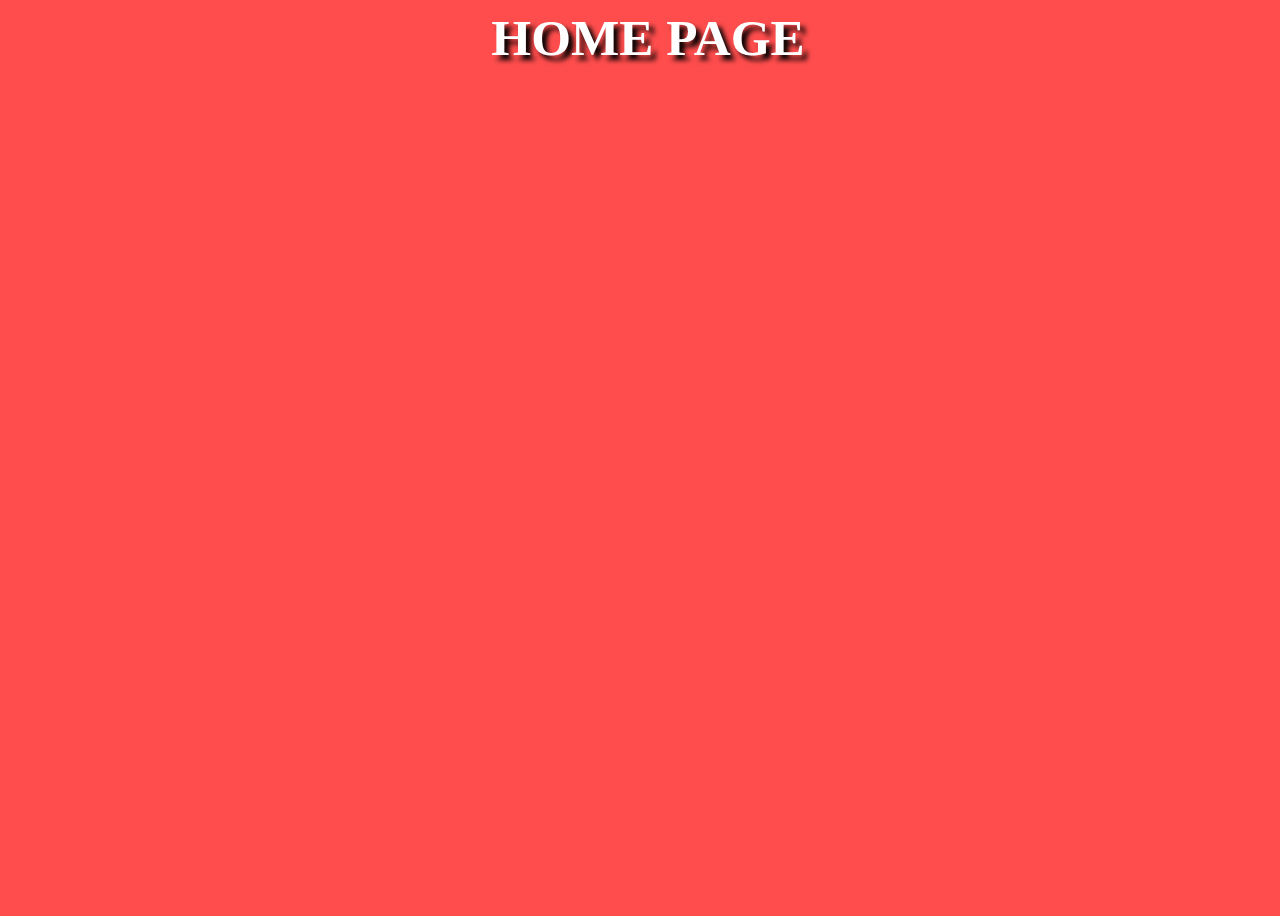
==== index.html @ 44a21416 "Working on my home page." ====
<html>
    <div style="background-image: url('space.gif');"></div>
    <head>
        <title> Home </title>
        <link rel="stylesheet" href="scripts/css/style.css">
    </head>
    <body>
        <center>
            <div style="font-size: 2vmax;">
            <h1>HOME PAGE</h1>
            </div>
                

        </center>
    </body>

</html>
---- scripts/css/style.css ----
body{
    background-color: #ff4d4d;

    background-image:url("./../images/ocean.gif");
    background-size:100%;
    background-repeat: repeat-y;
    background-attachment: fixed;
    height:100%;
    width:100%;
}

h1 {
   color: white;
   text-shadow: 5px 5px 5px #000000;
}
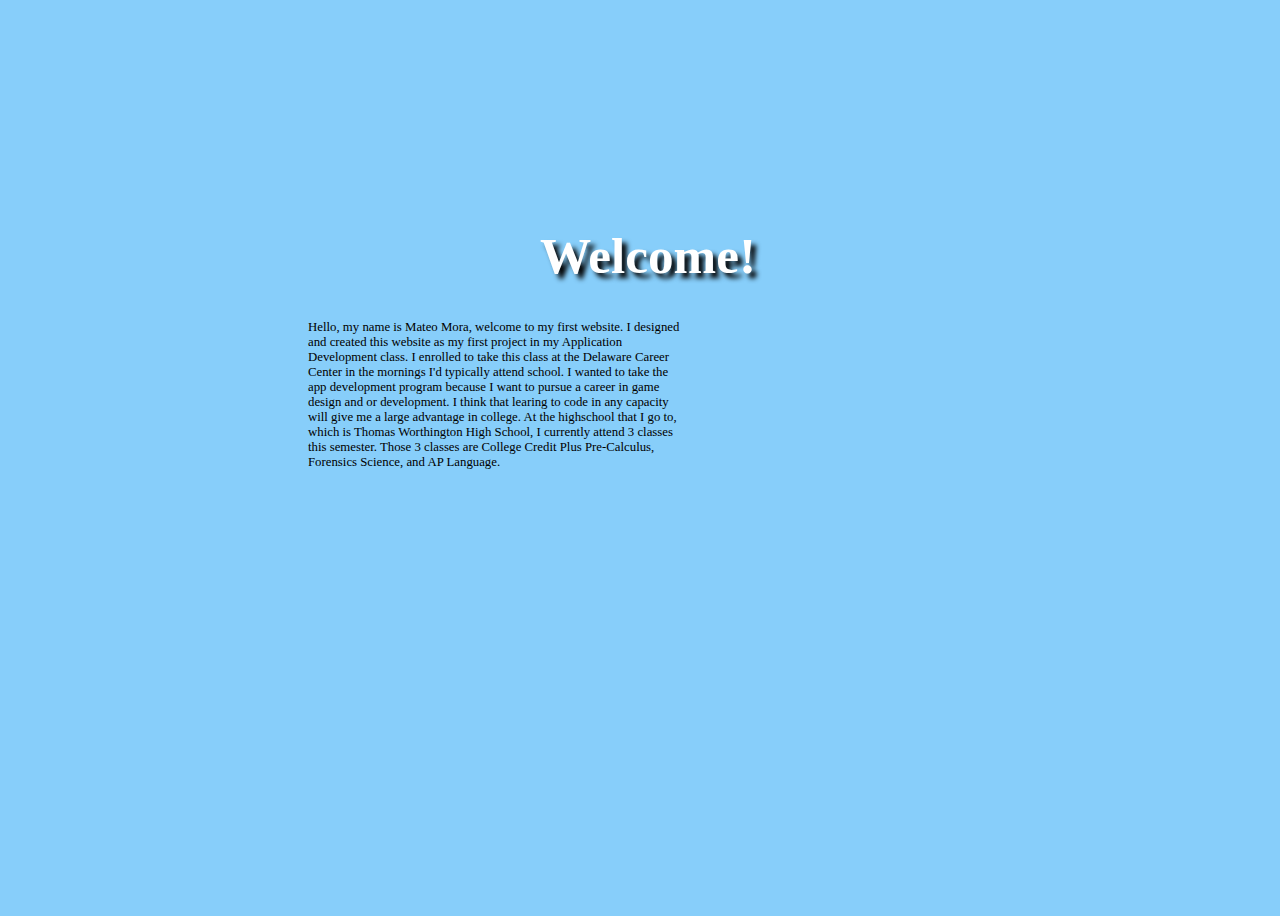
==== commit 52323296: "Many changes to both Index and Scripts" ====
--- a/index.html
+++ b/index.html
@@ -5,13 +5,23 @@
         <link rel="stylesheet" href="scripts/css/style.css">
     </head>
     <body>
+        <ul class="ulnav">
+            <li class="linav"><a href="index.html" class="active"> Home </a></li>
+            <li class="linav"><a href="index.html">Skills</a></li>
+            <li class="linav"><a href="index.html">Projects</a></li>
+            <li class="linav"><a href="index.html">Hobbies</a></li>
+        </ul>
         <center>
             <div style="font-size: 2vmax;">
-            <h1>HOME PAGE</h1>
+            <h1>Welcome!</h1>
             </div>
-                
 
         </center>
+        <div style="font-size: 1vmax;">
+            <p style="font-family: Calibri;">
+    Hello, my name is Mateo Mora, welcome to my first website. I designed and created this website as my first project in my Application Development class. I enrolled to take this class at the Delaware Career Center in the mornings I'd typically attend school. I wanted to take the app development program because I want to pursue a career in game design and or development. I think that learing to code in any capacity will give me a large advantage in college. At the highschool that I go to, which is Thomas Worthington High School, I currently attend 3 classes this semester. Those 3 classes are College Credit Plus Pre-Calculus, Forensics Science, and AP Language.
+            </p>
+            </div>
     </body>
 
 </html>--- a/scripts/css/style.css
+++ b/scripts/css/style.css
@@ -1,9 +1,9 @@
 body{
-    background-color: #ff4d4d;
 
-    background-image:url("./../images/ocean.gif");
+    background-color:lightskyblue;
+    background-image:url("./../images/redbg.jpg");
     background-size:100%;
-    background-repeat: repeat-y;
+    background-repeat: no-repeat;
     background-attachment: fixed;
     height:100%;
     width:100%;
@@ -12,4 +12,53 @@
 h1 {
    color: white;
    text-shadow: 5px 5px 5px #000000;
+}
+
+p {
+  margin-left: 300px ;
+  margin-right: 600px;
+}
+
+#page-wrap { 
+    width: 600px; 
+    margin: 15px auto; 
+    position: relative; 
+  }
+  
+  #sidebar { 
+    width: 250px; 
+    position: fixed; 
+    margin-left: 35px; 
+    margin-top: 100px;
+  }
+
+  ul.ulnav{
+border-radius: 25px;
+list-style-type:none;
+margin-right: 1600;
+padding: 0;
+overflow: hidden;
+background-color:royalblue;
+position fixed;
+}
+li.linav{
+  float: down;
+}
+li.linav a{
+  display: block;
+  color: rgb(0, 0, 0);
+  text-align: center;
+  padding: 14px 16px;
+  text-decoration: none;
+}
+li.linav a.active{
+  display: block;
+  background-color: steelblue;
+  color: rgb(0, 0, 0);
+  text-align: center;
+  padding: 14px 16px;
+  text-decoration: none;
+}
+li.linav a:hover{
+  background-color: snow;
 }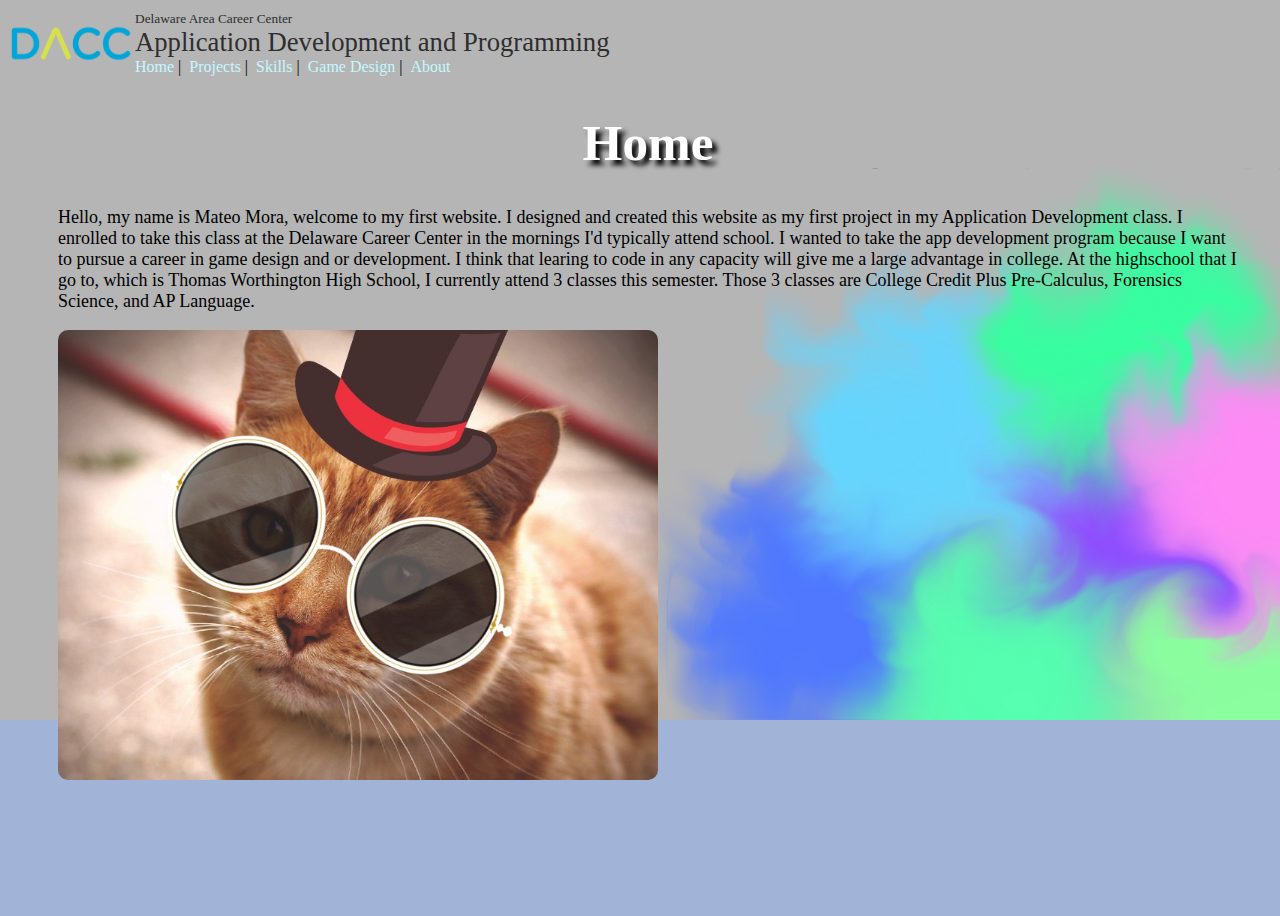
==== commit 1a53efda: "Many changes have been made, including adding more site pages and improving old ones" ====
--- a/index.html
+++ b/index.html
@@ -1,27 +1,36 @@
 <html>
-    <div style="background-image: url('space.gif');"></div>
     <head>
         <title> Home </title>
         <link rel="stylesheet" href="scripts/css/style.css">
     </head>
     <body>
-        <ul class="ulnav">
-            <li class="linav"><a href="index.html" class="active"> Home </a></li>
-            <li class="linav"><a href="index.html">Skills</a></li>
-            <li class="linav"><a href="index.html">Projects</a></li>
-            <li class="linav"><a href="index.html">Hobbies</a></li>
-        </ul>
+        <table>
+            <tr>
+                <td>
+<img src="images/district_logo.png" width="120">
+                </td>
+                <td>
+<span class="subtitle"> Delaware Area Career Center</span> <br>
+<span class="maintitle"> Application Development and Programming</span> <br>
+<a class="nav" href="index.html">Home</a>&nbsp;|&nbsp;
+<a class="nav" href="projects.html">Projects</a>&nbsp;|&nbsp;
+<a class="nav" href="skills.html">Skills</a>&nbsp;|&nbsp;
+<a class="nav" href="index.html">Game Design</a>&nbsp;|&nbsp;
+<a class="nav" href="index.html">About</a>
+                </td>
+            </tr>
+        </table>
         <center>
             <div style="font-size: 2vmax;">
-            <h1>Welcome!</h1>
+            <h1 class="title">Home</h1>
             </div>
-
         </center>
-        <div style="font-size: 1vmax;">
-            <p style="font-family: Calibri;">
+        <div style="font-size:large;">
+            <p class="text" style="font-family: Calibri;">
     Hello, my name is Mateo Mora, welcome to my first website. I designed and created this website as my first project in my Application Development class. I enrolled to take this class at the Delaware Career Center in the mornings I'd typically attend school. I wanted to take the app development program because I want to pursue a career in game design and or development. I think that learing to code in any capacity will give me a large advantage in college. At the highschool that I go to, which is Thomas Worthington High School, I currently attend 3 classes this semester. Those 3 classes are College Credit Plus Pre-Calculus, Forensics Science, and AP Language.
             </p>
             </div>
+            <img class="cat2" src="images/cat2.jpg" width="600px">
     </body>
 
 </html>--- a/scripts/css/style.css
+++ b/scripts/css/style.css
@@ -1,7 +1,7 @@
 body{
 
-    background-color:lightskyblue;
-    background-image:url("./../images/redbg.jpg");
+    background-color:#a2b3d8;
+    background-image:url("../../images/cbg3.png");
     background-size:100%;
     background-repeat: no-repeat;
     background-attachment: fixed;
@@ -9,14 +9,15 @@
     width:100%;
 }
 
-h1 {
+h1.title {
    color: white;
    text-shadow: 5px 5px 5px #000000;
+   font-family: verdana;
 }
 
-p {
-  margin-left: 300px ;
-  margin-right: 600px;
+p.text {
+  margin-left: 50px ;
+  margin-right: 50px;
 }
 
 #page-wrap { 
@@ -35,11 +36,12 @@
   ul.ulnav{
 border-radius: 25px;
 list-style-type:none;
-margin-right: 1600;
 padding: 0;
 overflow: hidden;
-background-color:royalblue;
-position fixed;
+background-color:rgb(103, 118, 255);
+margin-left: 20px;
+margin-top: 150px;
+position: fixed;
 }
 li.linav{
   float: down;
@@ -53,7 +55,7 @@
 }
 li.linav a.active{
   display: block;
-  background-color: steelblue;
+  background-color:rgb(43, 88, 233);
   color: rgb(0, 0, 0);
   text-align: center;
   padding: 14px 16px;
@@ -61,4 +63,31 @@
 }
 li.linav a:hover{
   background-color: snow;
+}
+span.subtitle{
+  font-size: 10pt;
+  color: rgb(46, 46, 46);
+  font-family: verdana;
+}
+span.maintitle{
+  font-size: 20pt;
+  color: rgb(46, 46, 46);
+  font-family: verdana;
+}
+a.nav{
+  font-size: 12pt;
+  color: rgb(196, 248, 255);
+  font-family: verdana;
+  text-decoration: none;
+}
+a.nav:hover{
+  font-size: 12pt;
+  color: rgb(255, 255, 255);
+  font-family: verdana;
+  text-decoration: none;
+  font-style: italic;
+}
+img.cat2 {
+  margin-left: 50px;
+  border-radius: 10px;
 }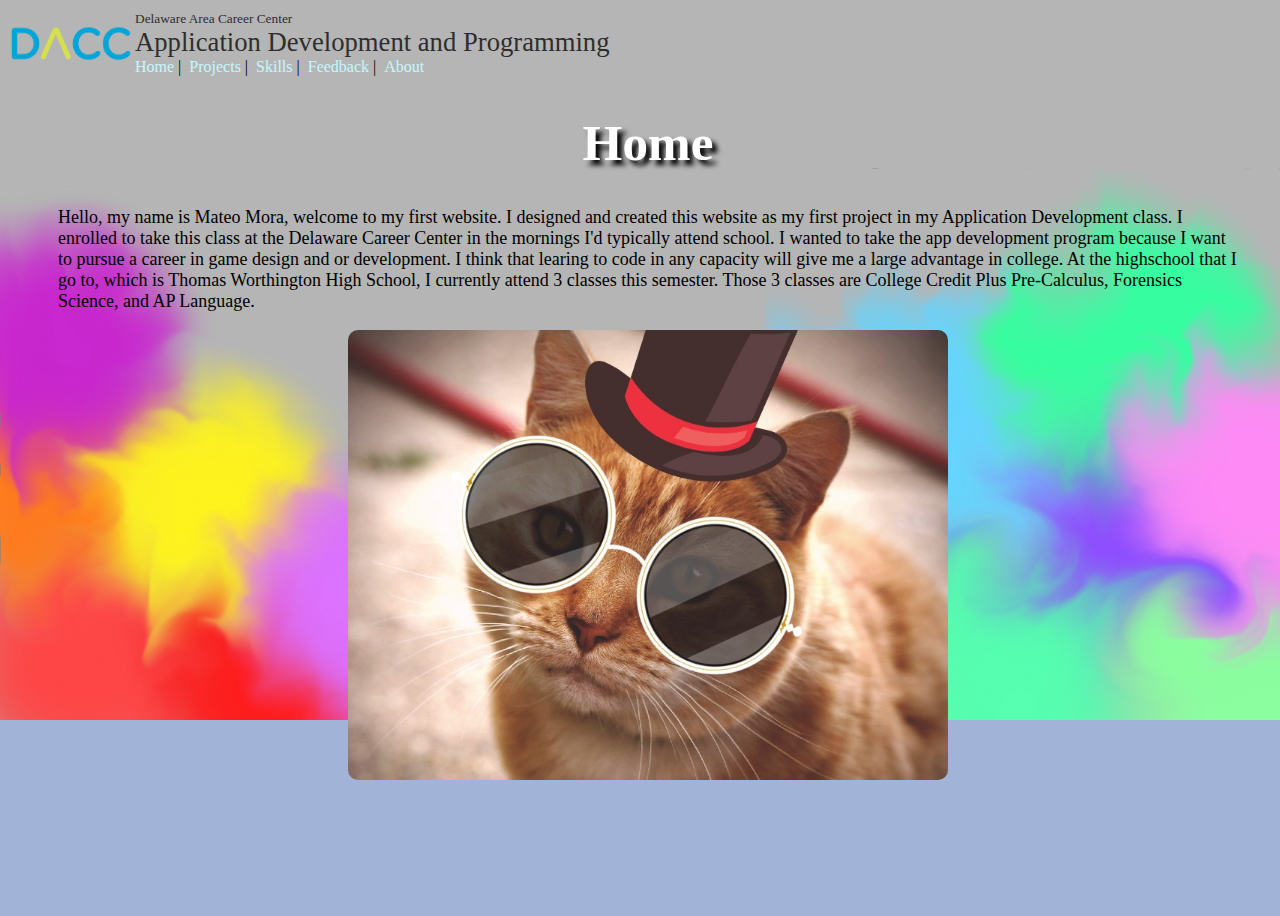
==== commit 7cfc165f: "Another update, adding and fixing some new parts of the website." ====
--- a/index.html
+++ b/index.html
@@ -15,7 +15,7 @@
 <a class="nav" href="index.html">Home</a>&nbsp;|&nbsp;
 <a class="nav" href="projects.html">Projects</a>&nbsp;|&nbsp;
 <a class="nav" href="skills.html">Skills</a>&nbsp;|&nbsp;
-<a class="nav" href="index.html">Game Design</a>&nbsp;|&nbsp;
+<a class="nav" href="feedback.html">Feedback</a>&nbsp;|&nbsp;
 <a class="nav" href="index.html">About</a>
                 </td>
             </tr>
@@ -30,7 +30,7 @@
     Hello, my name is Mateo Mora, welcome to my first website. I designed and created this website as my first project in my Application Development class. I enrolled to take this class at the Delaware Career Center in the mornings I'd typically attend school. I wanted to take the app development program because I want to pursue a career in game design and or development. I think that learing to code in any capacity will give me a large advantage in college. At the highschool that I go to, which is Thomas Worthington High School, I currently attend 3 classes this semester. Those 3 classes are College Credit Plus Pre-Calculus, Forensics Science, and AP Language.
             </p>
             </div>
-            <img class="cat2" src="images/cat2.jpg" width="600px">
+            <center> <img class="cat2" src="images/cat2.jpg" width="600px" alt="cat2"></center>
     </body>
 
 </html>--- a/scripts/css/style.css
+++ b/scripts/css/style.css
@@ -1,7 +1,7 @@
 body{
 
     background-color:#a2b3d8;
-    background-image:url("../../images/cbg3.png");
+    background-image:url("../../images/cbg4.png");
     background-size:100%;
     background-repeat: no-repeat;
     background-attachment: fixed;
@@ -88,6 +88,9 @@
   font-style: italic;
 }
 img.cat2 {
-  margin-left: 50px;
+  border-radius: 10px;
+}
+img.edit1{
+  margin-left: 30px;
   border-radius: 10px;
 }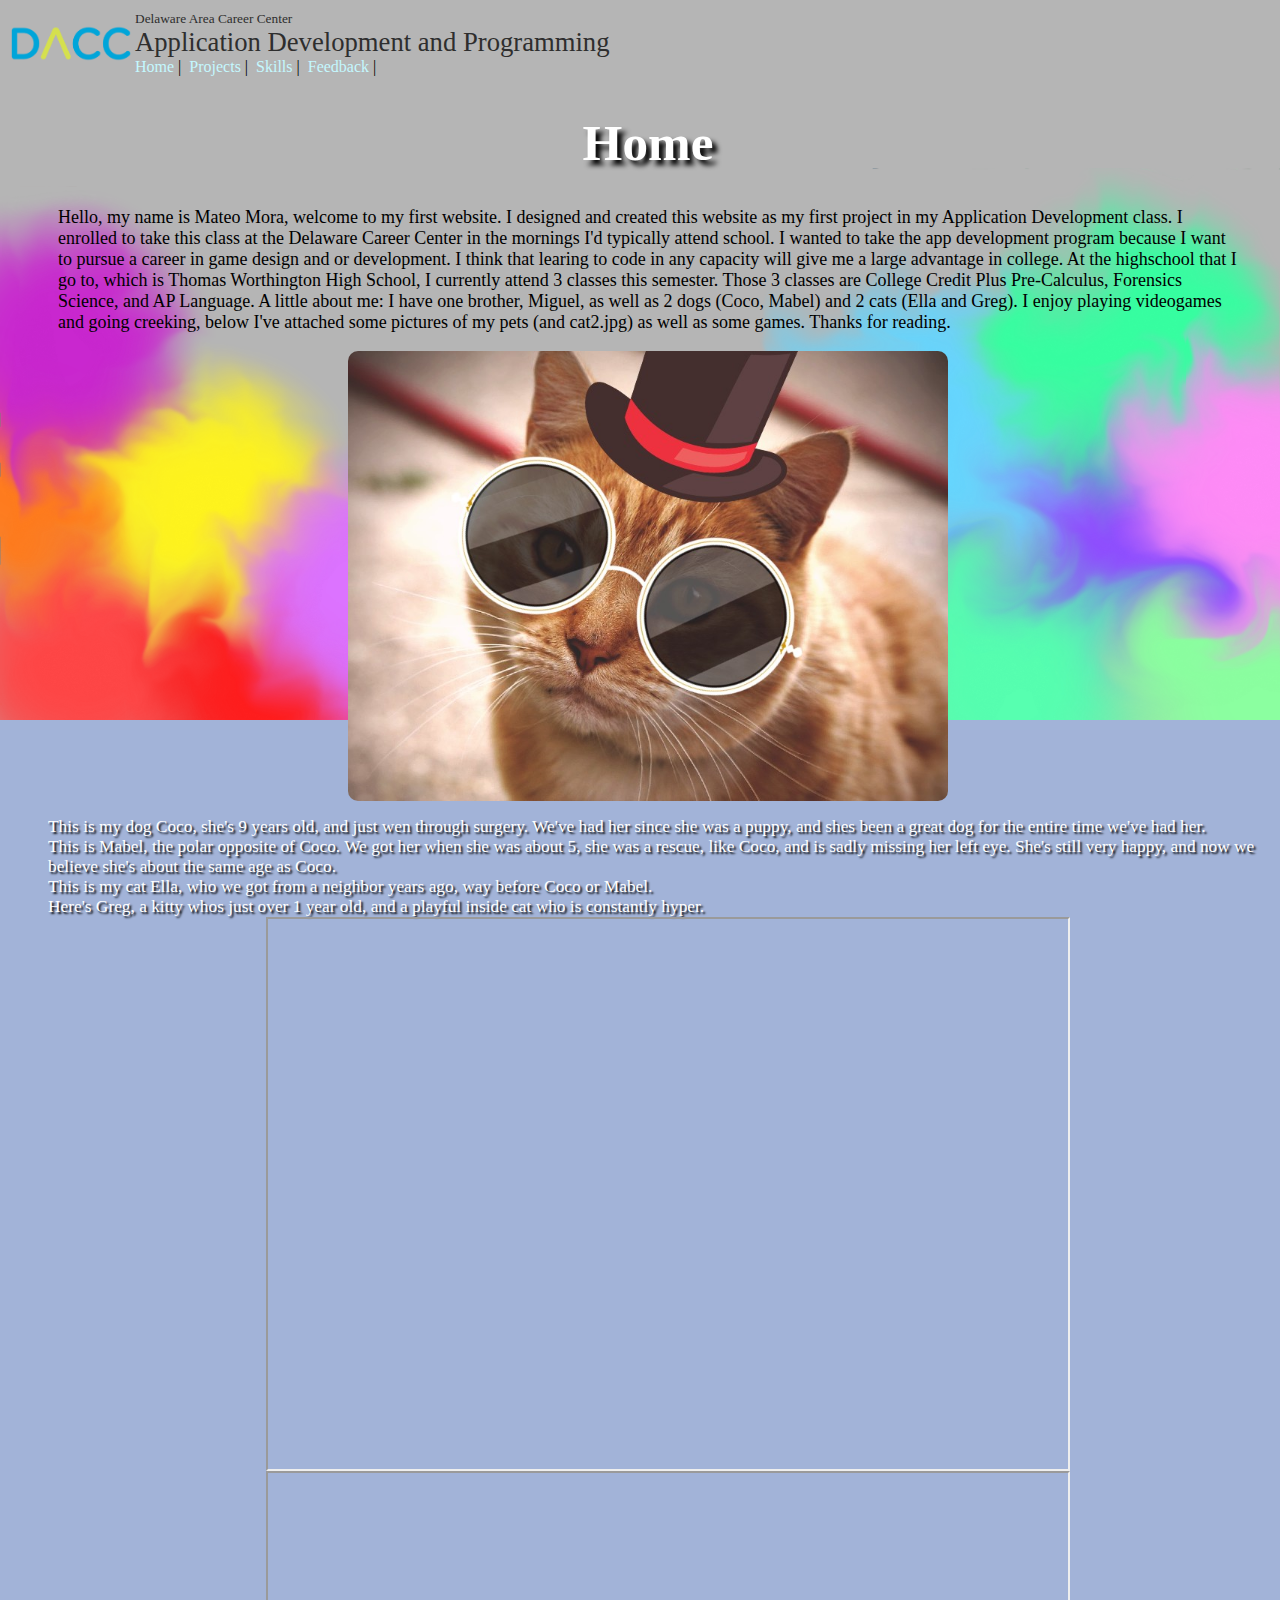
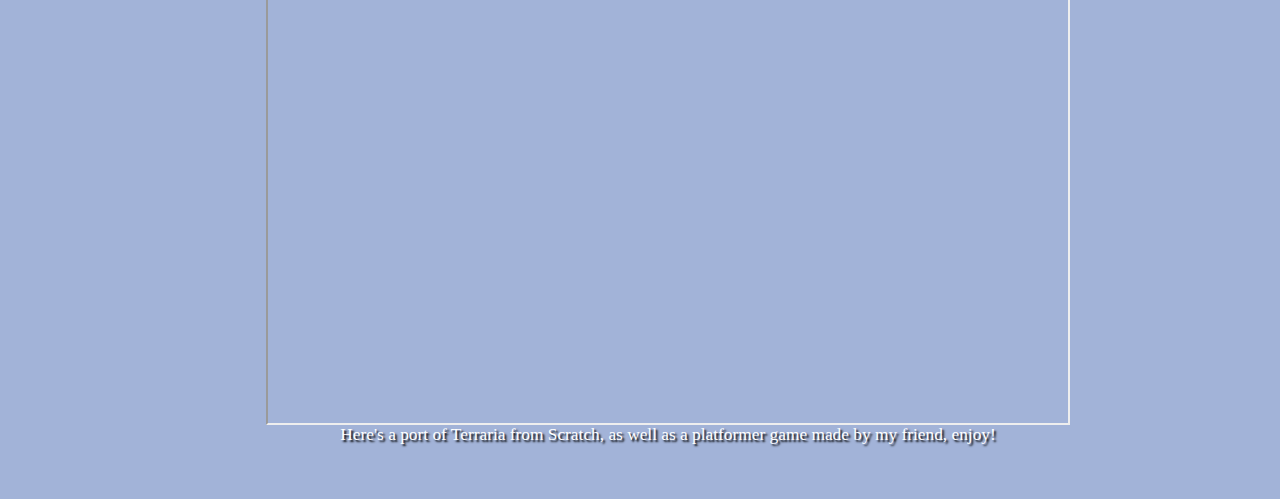
==== commit b75f4b54: "Expanding and updating my website." ====
--- a/index.html
+++ b/index.html
@@ -16,7 +16,7 @@
 <a class="nav" href="projects.html">Projects</a>&nbsp;|&nbsp;
 <a class="nav" href="skills.html">Skills</a>&nbsp;|&nbsp;
 <a class="nav" href="feedback.html">Feedback</a>&nbsp;|&nbsp;
-<a class="nav" href="index.html">About</a>
+
                 </td>
             </tr>
         </table>
@@ -27,10 +27,54 @@
         </center>
         <div style="font-size:large;">
             <p class="text" style="font-family: Calibri;">
-    Hello, my name is Mateo Mora, welcome to my first website. I designed and created this website as my first project in my Application Development class. I enrolled to take this class at the Delaware Career Center in the mornings I'd typically attend school. I wanted to take the app development program because I want to pursue a career in game design and or development. I think that learing to code in any capacity will give me a large advantage in college. At the highschool that I go to, which is Thomas Worthington High School, I currently attend 3 classes this semester. Those 3 classes are College Credit Plus Pre-Calculus, Forensics Science, and AP Language.
+    Hello, my name is Mateo Mora, welcome to my first website. I designed and created this website as my first project in my Application Development class. I enrolled to take this class at the Delaware Career Center in the mornings I'd typically attend school. I wanted to take the app development program because I want to pursue a career in game design and or development. I think that learing to code in any capacity will give me a large advantage in college. At the highschool that I go to, which is Thomas Worthington High School, I currently attend 3 classes this semester. Those 3 classes are College Credit Plus Pre-Calculus, Forensics Science, and AP Language. A little about me: I have one brother, Miguel, as well as 2 dogs (Coco, Mabel) and 2 cats (Ella and Greg). I enjoy playing videogames and going creeking, below I've attached some pictures of my pets (and cat2.jpg) as well as some games. Thanks for reading.
             </p>
             </div>
-            <center> <img class="cat2" src="images/cat2.jpg" width="600px" alt="cat2"></center>
+            <center> <img class="cat2" src="images/cat2.jpg" width="600px" alt="cat2"> </center>
+
+
+
+
+            <style>
+            div.desc{
+                font-family: verdana;
+                font-size: 13pt;
+                color: white;
+                text-shadow: black 2px 2px 2px;
+            }
+            ul.pictures{
+                list-style-type: none;
+            }
+
+
+
+
+            </style>
+
+
+
+            <ul class="pictures">
+                <li>
+
+                    <div class="desc">This is my dog Coco, she's 9 years old, and just wen through surgery. We've had her since she was a puppy, and shes been a great dog for the entire time we've had her.</div>
+                </li>
+                <li>
+                    
+                    <div class="desc">This is Mabel, the polar opposite of Coco. We got her when she was about 5, she was a rescue, like Coco, and is sadly missing her left eye. She's still very happy, and now we believe she's about the same age as Coco.</div>
+                </li>
+                <li>
+                    
+                    <div class="desc">This is my cat Ella, who we got from a neighbor years ago, way before Coco or Mabel.</div>
+                </li>
+                <li>
+                    
+                    <div class="desc">Here's Greg, a kitty whos just over 1 year old, and a playful inside cat who is constantly hyper.</div>
+                </li>
+                <li>
+                   <center><iframe src="https://scratch.mit.edu/projects/322341152/embed" width="800px" height="550px" frameborder="10"></iframe> <iframe src="https://scratch.mit.edu/projects/542490878/embed" frameborder="5" width="800px" height="550px"></iframe> </center>
+                </li>
+                <center><div class="desc">Here's a port of Terraria from Scratch, as well as a platformer game made by my friend, enjoy!</div><br><br><br></center>
+            </ul>
     </body>
 
 </html>--- a/scripts/css/style.css
+++ b/scripts/css/style.css
@@ -93,4 +93,36 @@
 img.edit1{
   margin-left: 30px;
   border-radius: 10px;
-}+}
+#page_wrapper{
+  border-radius: 10px;
+  border: 2px solid #333333;
+  padding: 10px;
+  height: 150px;
+  width: 1500px;
+  background: rgba(65, 65, 65, 0.74);
+}
+p.p_content{
+  font-size: 14pt;
+  color: #ffffff;
+  font-family: Verdana;
+  background-color: #999999;
+  padding: 5px;
+  border: 2px solid #333333;
+}
+span.font1{
+  font-size: 20pt;
+  color: #ffffff;
+  font-family: verdana;
+  font-weight: bold;
+}
+
+
+#project_container{
+  border-radius: 7px;
+  border: 2px solid rgba(0, 0, 0, 0.726);
+  padding: 5px;
+  height: 570px;
+  width: 400px;
+  background: rgb(101, 196, 144);
+}
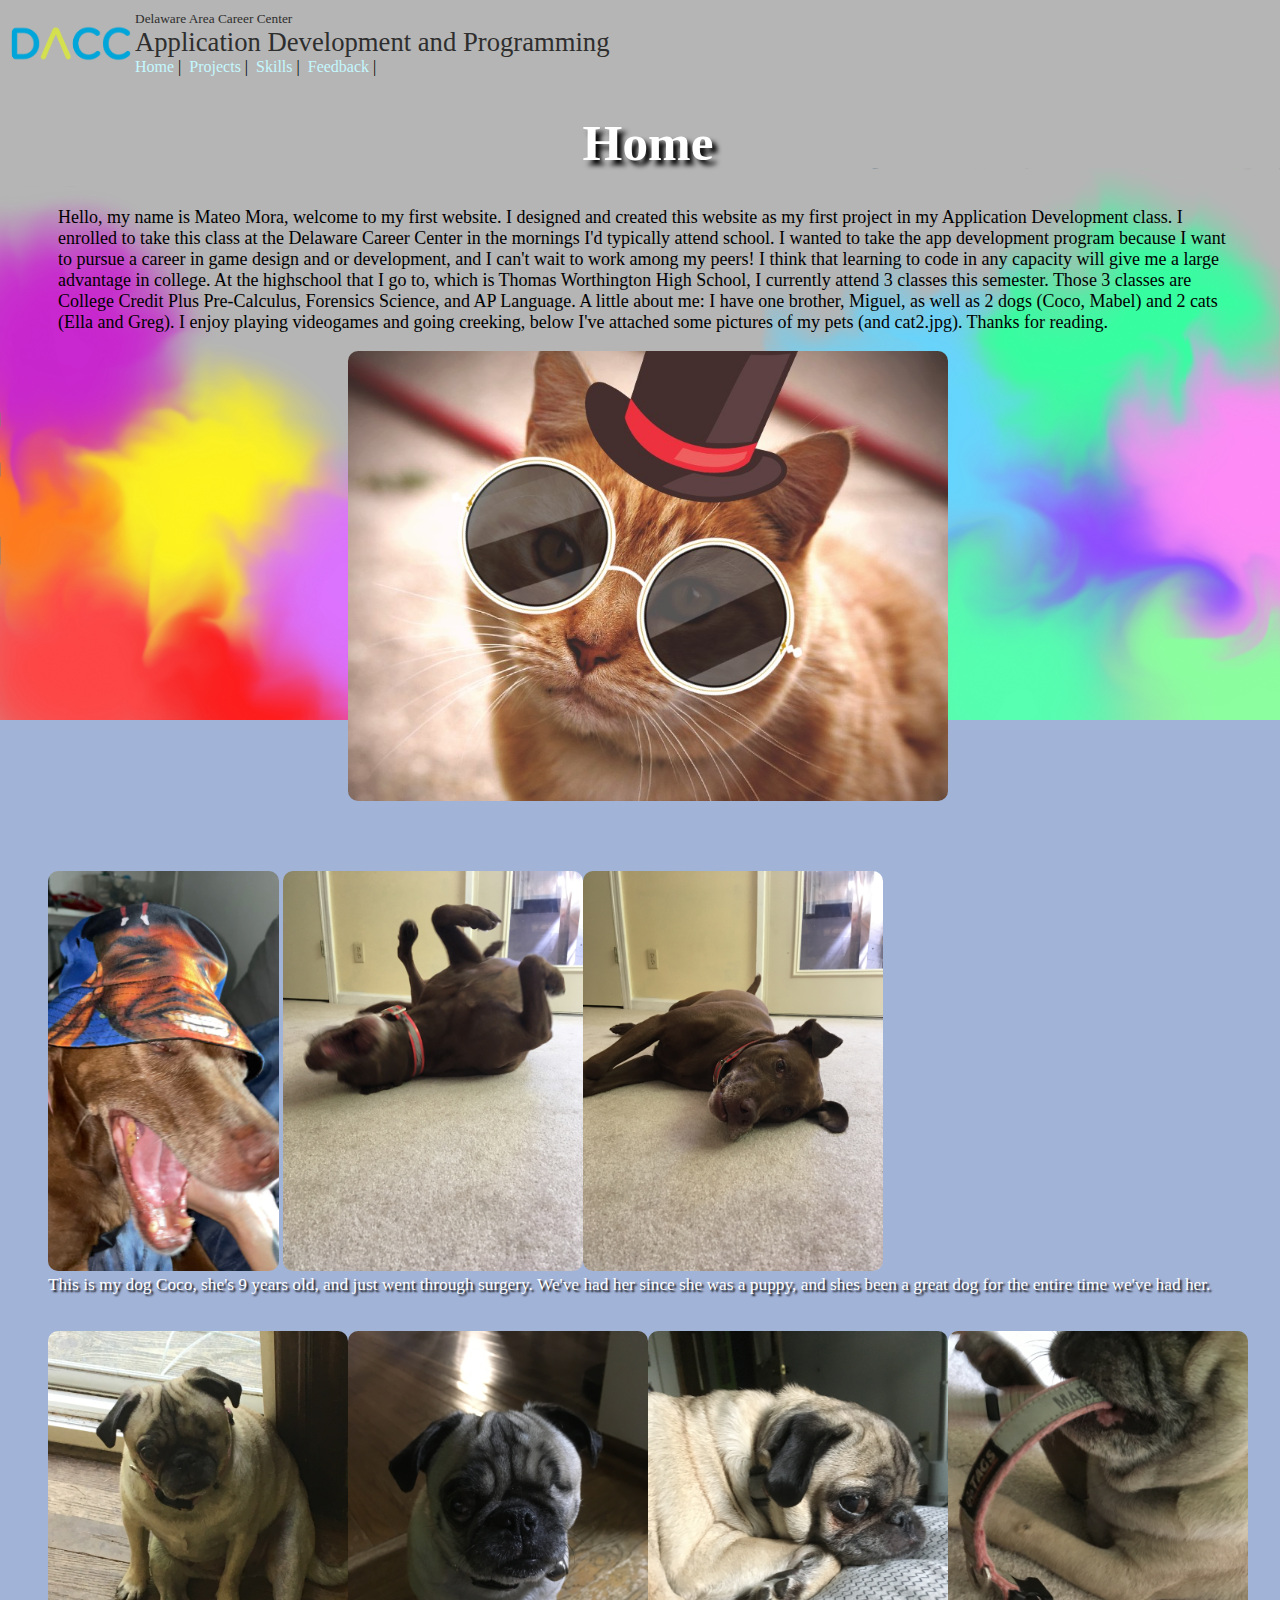
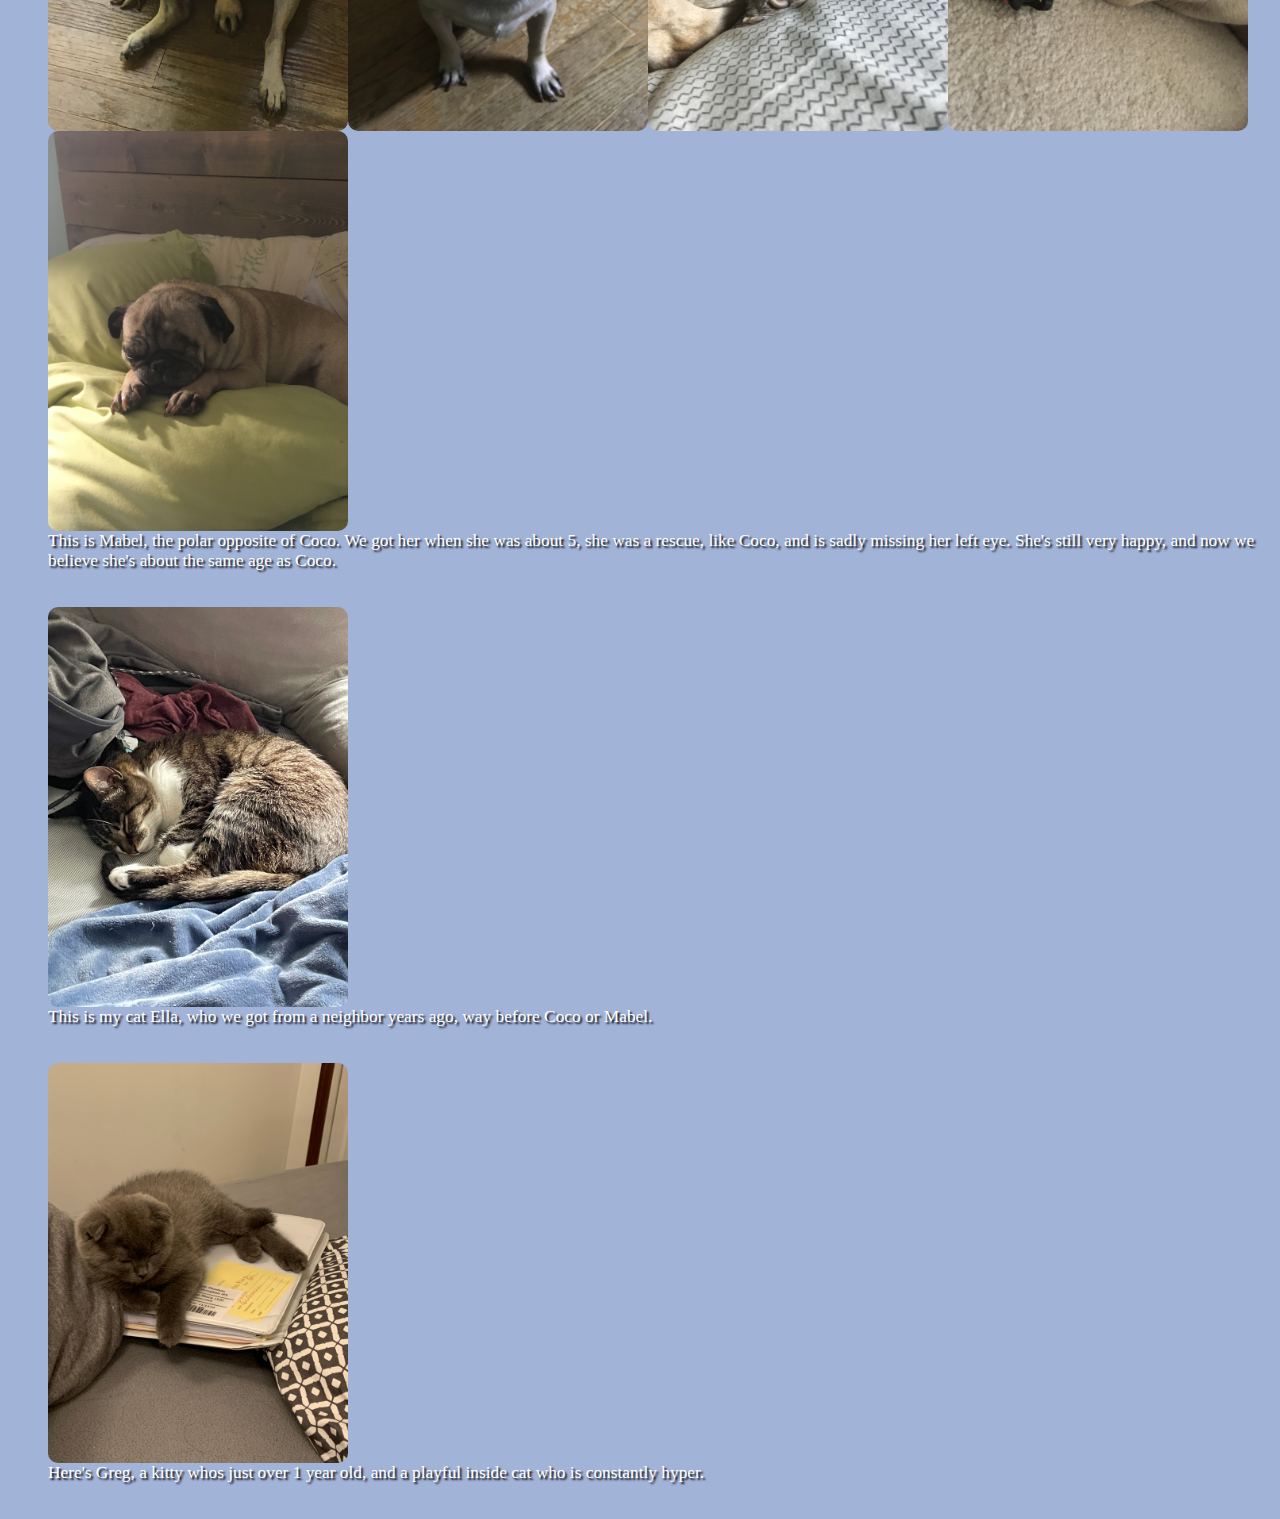
==== commit 90631125: "Added a new page, as well as updating old ones" ====
--- a/index.html
+++ b/index.html
@@ -26,11 +26,11 @@
             </div>
         </center>
         <div style="font-size:large;">
-            <p class="text" style="font-family: Calibri;">
-    Hello, my name is Mateo Mora, welcome to my first website. I designed and created this website as my first project in my Application Development class. I enrolled to take this class at the Delaware Career Center in the mornings I'd typically attend school. I wanted to take the app development program because I want to pursue a career in game design and or development. I think that learing to code in any capacity will give me a large advantage in college. At the highschool that I go to, which is Thomas Worthington High School, I currently attend 3 classes this semester. Those 3 classes are College Credit Plus Pre-Calculus, Forensics Science, and AP Language. A little about me: I have one brother, Miguel, as well as 2 dogs (Coco, Mabel) and 2 cats (Ella and Greg). I enjoy playing videogames and going creeking, below I've attached some pictures of my pets (and cat2.jpg) as well as some games. Thanks for reading.
+            <p class="text" style="font-family: Verdana;">
+    Hello, my name is Mateo Mora, welcome to my first website. I designed and created this website as my first project in my Application Development class. I enrolled to take this class at the Delaware Career Center in the mornings I'd typically attend school. I wanted to take the app development program because I want to pursue a career in game design and or development, and I can't wait to work <a class="gamelink" style=text-decoration:none  href="games.html">among</a> my peers! I think that learning to code in any capacity will give me a large advantage in college. At the highschool that I go to, which is Thomas Worthington High School, I currently attend 3 classes this semester. Those 3 classes are College Credit Plus Pre-Calculus, Forensics Science, and AP Language. A little about me: I have one brother, Miguel, as well as 2 dogs (Coco, Mabel) and 2 cats (Ella and Greg). I enjoy playing videogames and going creeking, below I've attached some pictures of my pets (and cat2.jpg). Thanks for reading.
             </p>
             </div>
-            <center> <img class="cat2" src="images/cat2.jpg" width="600px" alt="cat2"> </center>
+            <center> <img class="cat2" src="images/cat2.jpg" width="600px" alt="cat2"> </center><br><br><br>
 
 
 
@@ -45,35 +45,30 @@
             ul.pictures{
                 list-style-type: none;
             }
-
-
-
-
+            img{
+                border-radius: 10px;
+            }
             </style>
 
 
 
             <ul class="pictures">
                 <li>
-
-                    <div class="desc">This is my dog Coco, she's 9 years old, and just wen through surgery. We've had her since she was a puppy, and shes been a great dog for the entire time we've had her.</div>
+<img src="images/dogs/coco1.PNG" height="400px"> <img src="images/dogs/coco2.JPG" height="400px"><img src="images/dogs/coco3.JPG" height="400px">
+                    <div class="desc">This is my dog Coco, she's 9 years old, and just went through surgery. We've had her since she was a puppy, and shes been a great dog for the entire time we've had her.</div><br><br>
                 </li>
                 <li>
-                    
-                    <div class="desc">This is Mabel, the polar opposite of Coco. We got her when she was about 5, she was a rescue, like Coco, and is sadly missing her left eye. She's still very happy, and now we believe she's about the same age as Coco.</div>
+                    <img src="images/dogs/mabel1.JPG" height="400px"><img src="images/dogs/mabel2.JPG" height="400px"><img src="images/dogs/mabel3.JPG" height="400px"><img src="images/dogs/mabel5.JPG" height="400px"><img src="images/dogs/mabel6.JPG" height="400px">
+                    <div class="desc">This is Mabel, the polar opposite of Coco. We got her when she was about 5, she was a rescue, like Coco, and is sadly missing her left eye. She's still very happy, and now we believe she's about the same age as Coco.</div><br><br>
                 </li>
                 <li>
-                    
-                    <div class="desc">This is my cat Ella, who we got from a neighbor years ago, way before Coco or Mabel.</div>
+                    <img src="images/dogs/ella.jpg" height="400px">
+                    <div class="desc">This is my cat Ella, who we got from a neighbor years ago, way before Coco or Mabel.</div><br><br>
                 </li>
                 <li>
-                    
-                    <div class="desc">Here's Greg, a kitty whos just over 1 year old, and a playful inside cat who is constantly hyper.</div>
+                    <img src="images/dogs/greg1.jpg" height="400px">
+                    <div class="desc">Here's Greg, a kitty whos just over 1 year old, and a playful inside cat who is constantly hyper.</div><br><br>
                 </li>
-                <li>
-                   <center><iframe src="https://scratch.mit.edu/projects/322341152/embed" width="800px" height="550px" frameborder="10"></iframe> <iframe src="https://scratch.mit.edu/projects/542490878/embed" frameborder="5" width="800px" height="550px"></iframe> </center>
-                </li>
-                <center><div class="desc">Here's a port of Terraria from Scratch, as well as a platformer game made by my friend, enjoy!</div><br><br><br></center>
             </ul>
     </body>
 
--- a/scripts/css/style.css
+++ b/scripts/css/style.css
@@ -126,3 +126,9 @@
   width: 400px;
   background: rgb(101, 196, 144);
 }
+a.gamelink{
+  color: black;
+}
+a.gamelink:hover{
+  font-style: italic;
+}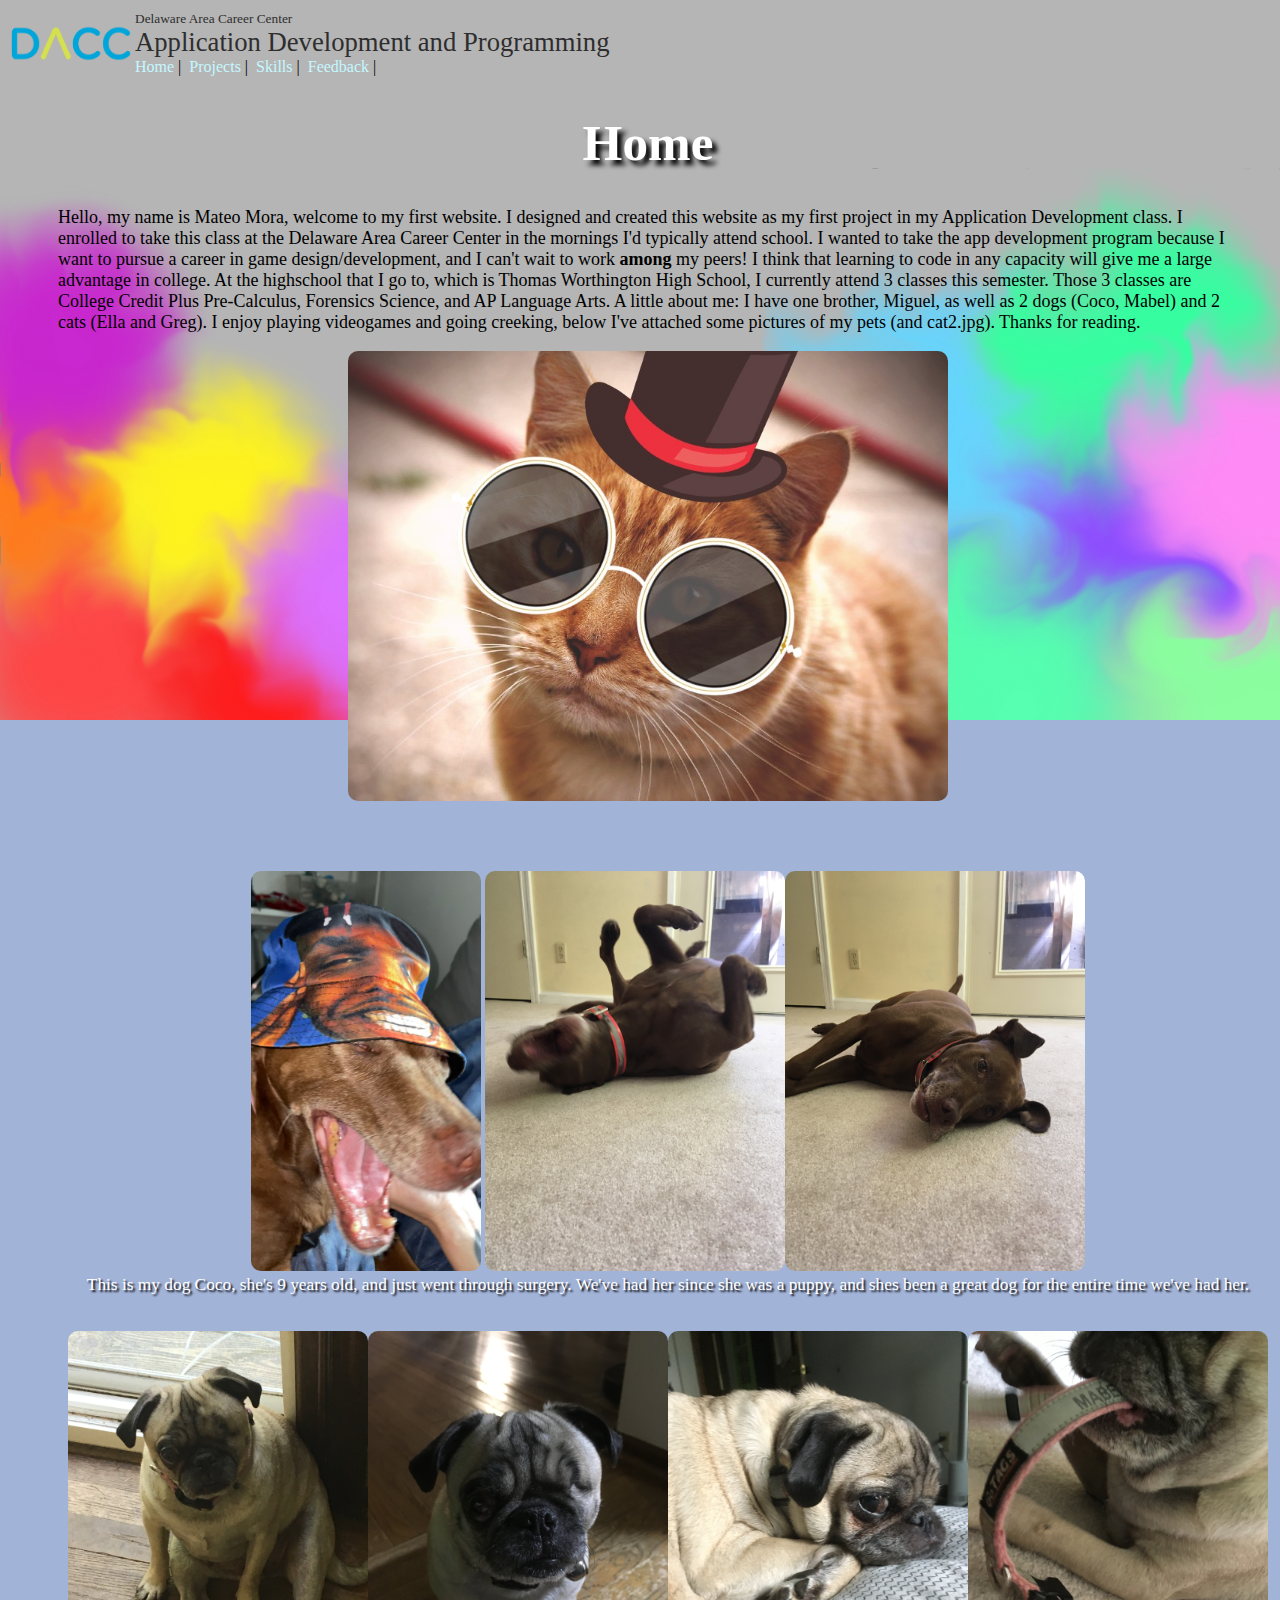
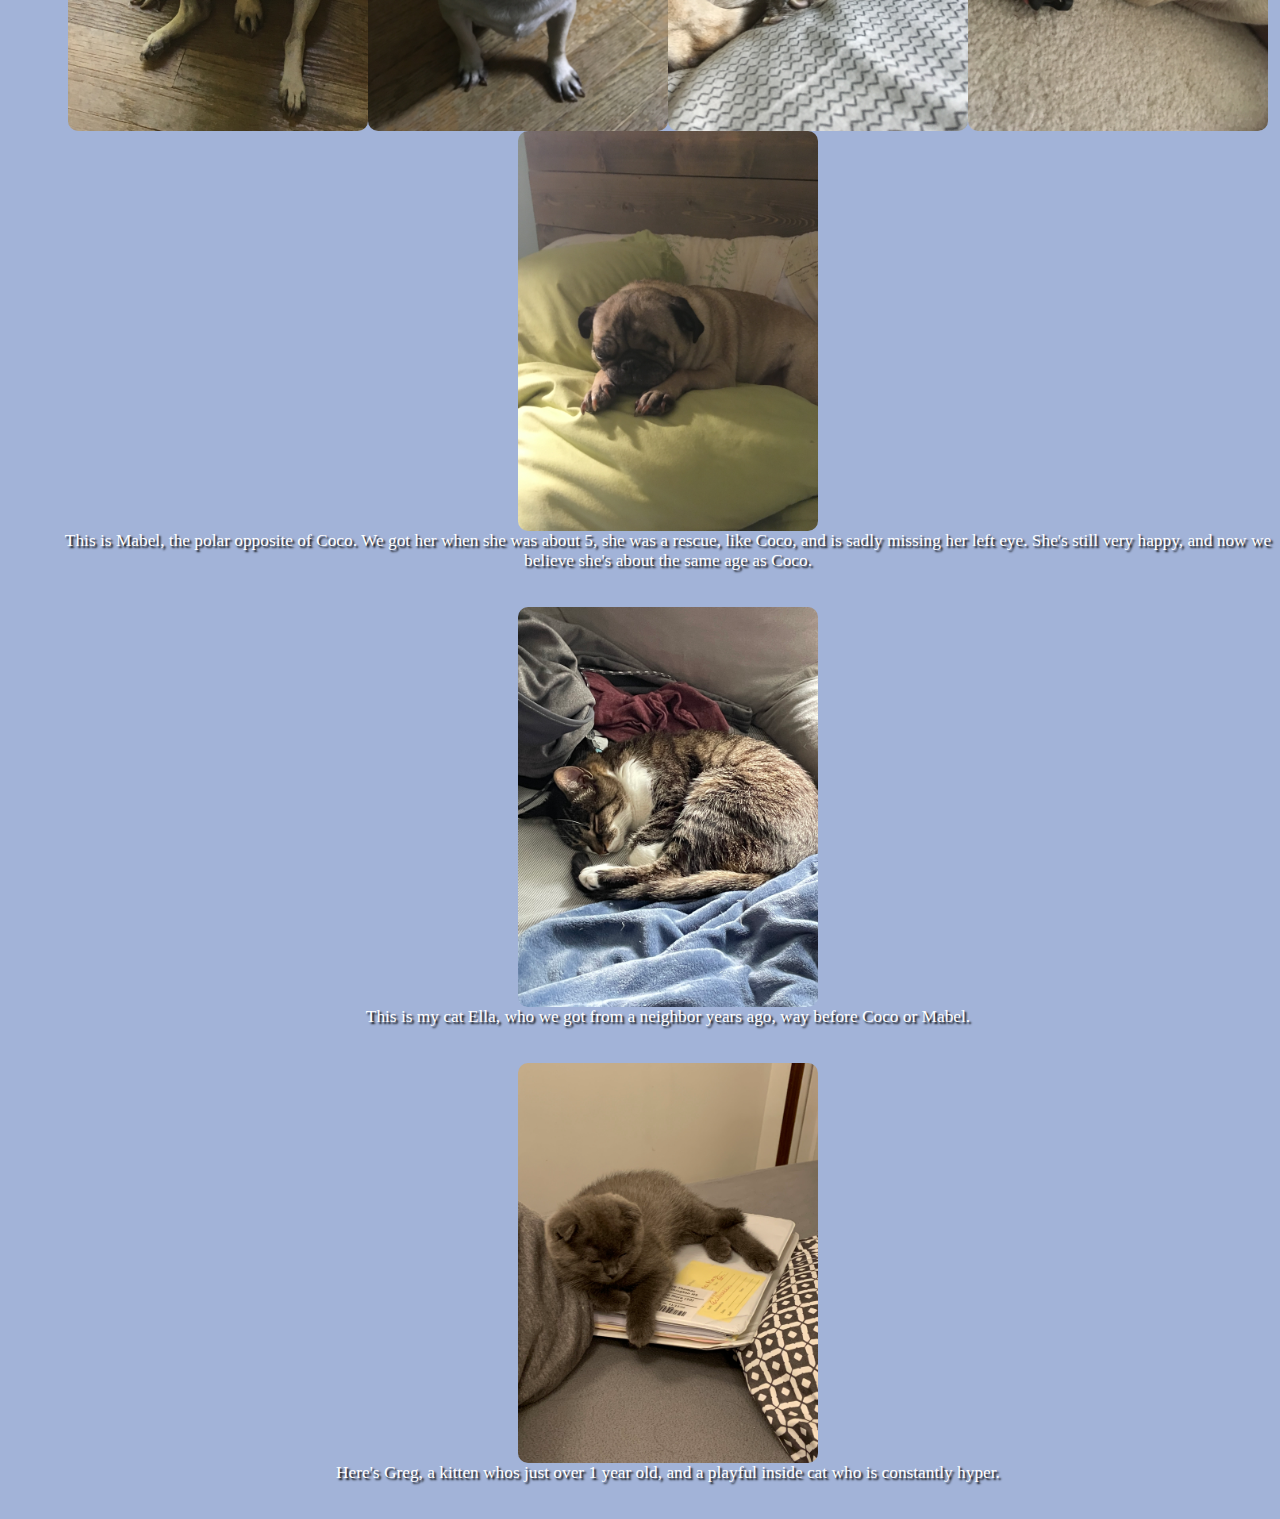
==== commit 42cffdcf: "Changed the layout of the code" ====
--- a/index.html
+++ b/index.html
@@ -27,15 +27,11 @@
         </center>
         <div style="font-size:large;">
             <p class="text" style="font-family: Verdana;">
-    Hello, my name is Mateo Mora, welcome to my first website. I designed and created this website as my first project in my Application Development class. I enrolled to take this class at the Delaware Career Center in the mornings I'd typically attend school. I wanted to take the app development program because I want to pursue a career in game design and or development, and I can't wait to work <a class="gamelink" style=text-decoration:none  href="games.html">among</a> my peers! I think that learning to code in any capacity will give me a large advantage in college. At the highschool that I go to, which is Thomas Worthington High School, I currently attend 3 classes this semester. Those 3 classes are College Credit Plus Pre-Calculus, Forensics Science, and AP Language. A little about me: I have one brother, Miguel, as well as 2 dogs (Coco, Mabel) and 2 cats (Ella and Greg). I enjoy playing videogames and going creeking, below I've attached some pictures of my pets (and cat2.jpg). Thanks for reading.
+                Hello, my name is Mateo Mora, welcome to my first website. I designed and created this website as my first project in my Application Development class. I enrolled to take this class at the Delaware Area Career Center in the mornings I'd typically attend school. I wanted to take the app development program because I want to pursue a career in game design/development, and I can't wait to work <a class="gamelink" style=text-decoration:none  href="games.html">among</a> my peers! I think that learning to code in any capacity will give me a large advantage in college. At the highschool that I go to, which is Thomas Worthington High School, I currently attend 3 classes this semester. Those 3 classes are College Credit Plus Pre-Calculus, Forensics Science, and AP Language Arts. A little about me: I have one brother, Miguel, as well as 2 dogs (Coco, Mabel) and 2 cats (Ella and Greg). I enjoy playing videogames and going creeking, below I've attached some pictures of my pets (and cat2.jpg). Thanks for reading.
             </p>
-            </div>
-            <center> <img class="cat2" src="images/cat2.jpg" width="600px" alt="cat2"> </center><br><br><br>
-
-
-
-
-            <style>
+        </div>
+        <center><img class="cat2" src="images/cat2.jpg" width="600px" alt="cat2"></center><br><br><br>
+        <style>
             div.desc{
                 font-family: verdana;
                 font-size: 13pt;
@@ -48,13 +44,13 @@
             img{
                 border-radius: 10px;
             }
-            </style>
+        </style>
 
 
-
+        <center>
             <ul class="pictures">
                 <li>
-<img src="images/dogs/coco1.PNG" height="400px"> <img src="images/dogs/coco2.JPG" height="400px"><img src="images/dogs/coco3.JPG" height="400px">
+                    <img src="images/dogs/coco1.PNG" height="400px"> <img src="images/dogs/coco2.JPG" height="400px"><img src="images/dogs/coco3.JPG" height="400px">
                     <div class="desc">This is my dog Coco, she's 9 years old, and just went through surgery. We've had her since she was a puppy, and shes been a great dog for the entire time we've had her.</div><br><br>
                 </li>
                 <li>
@@ -67,9 +63,9 @@
                 </li>
                 <li>
                     <img src="images/dogs/greg1.jpg" height="400px">
-                    <div class="desc">Here's Greg, a kitty whos just over 1 year old, and a playful inside cat who is constantly hyper.</div><br><br>
+                    <div class="desc">Here's Greg, a kitten whos just over 1 year old, and a playful inside cat who is constantly hyper.</div><br><br>
                 </li>
             </ul>
+        </center>
     </body>
-
 </html>--- a/scripts/css/style.css
+++ b/scripts/css/style.css
@@ -128,6 +128,7 @@
 }
 a.gamelink{
   color: black;
+  font-weight: bold;
 }
 a.gamelink:hover{
   font-style: italic;
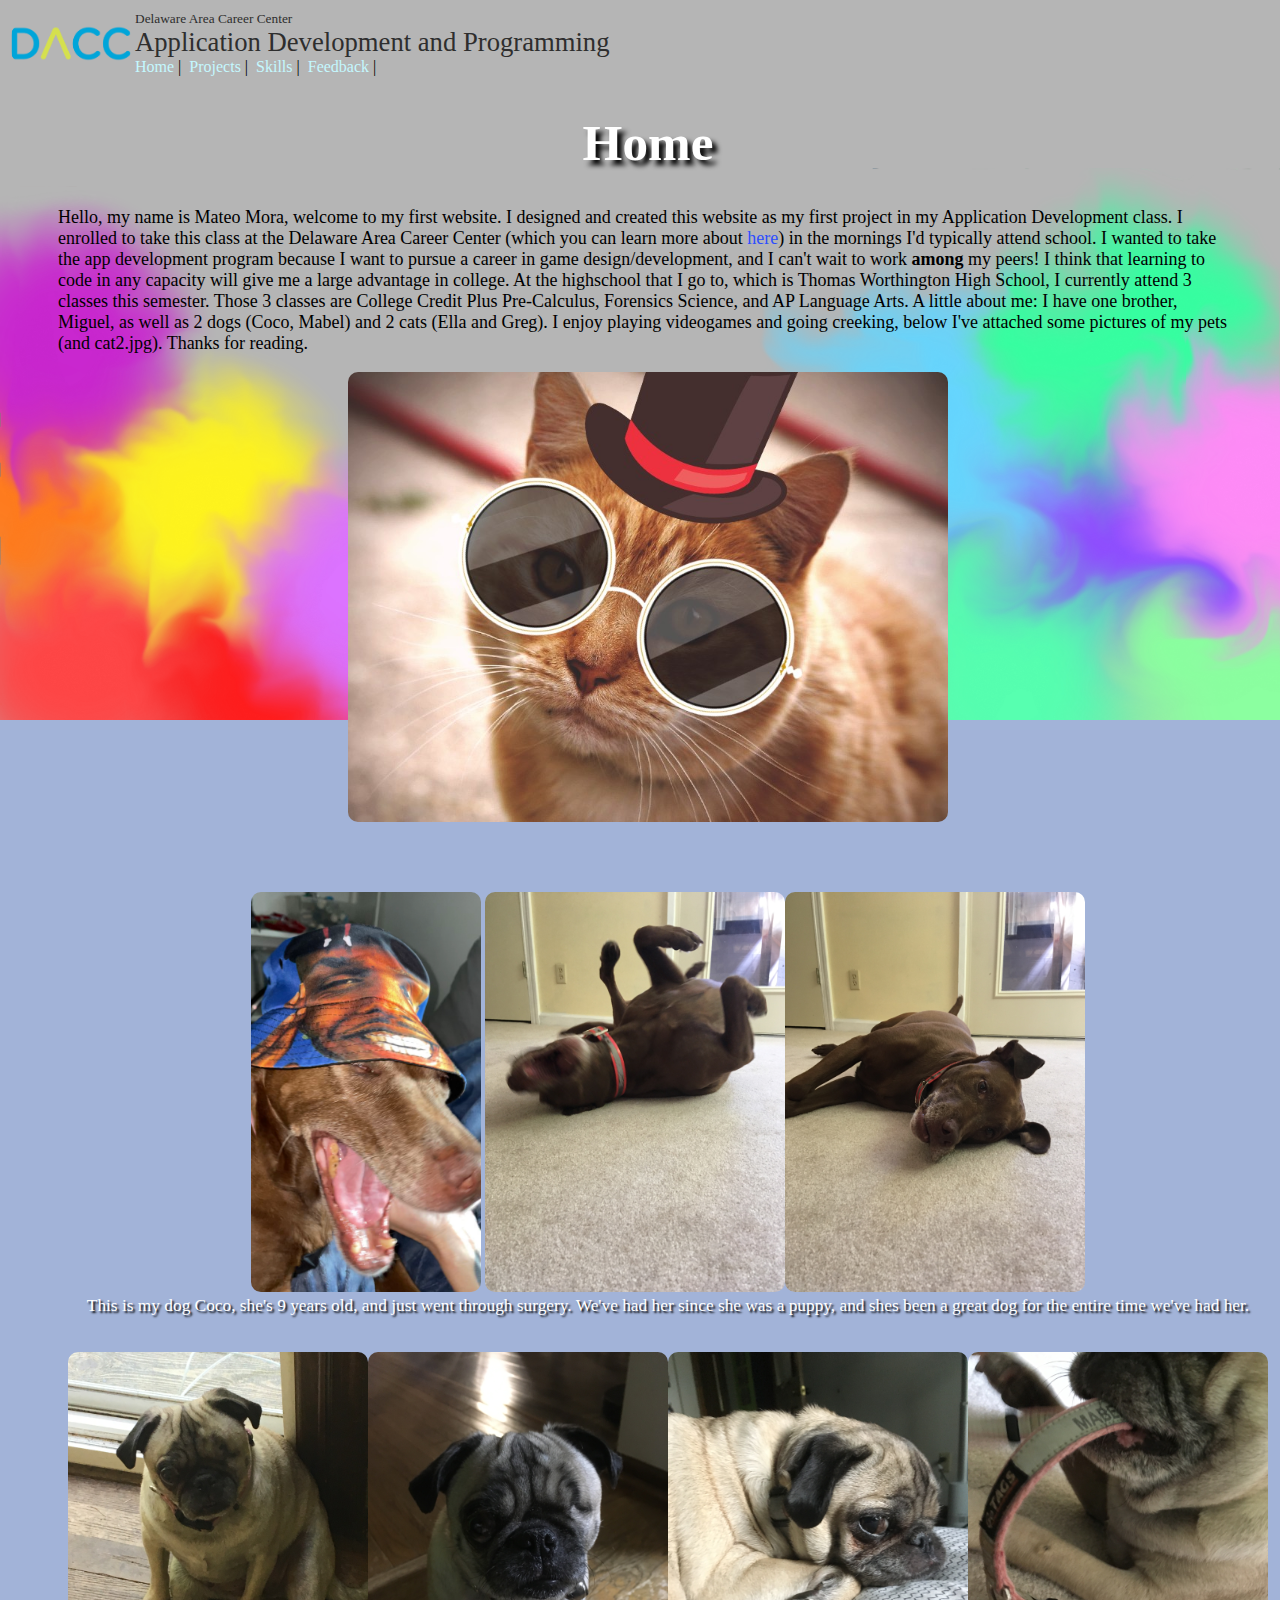
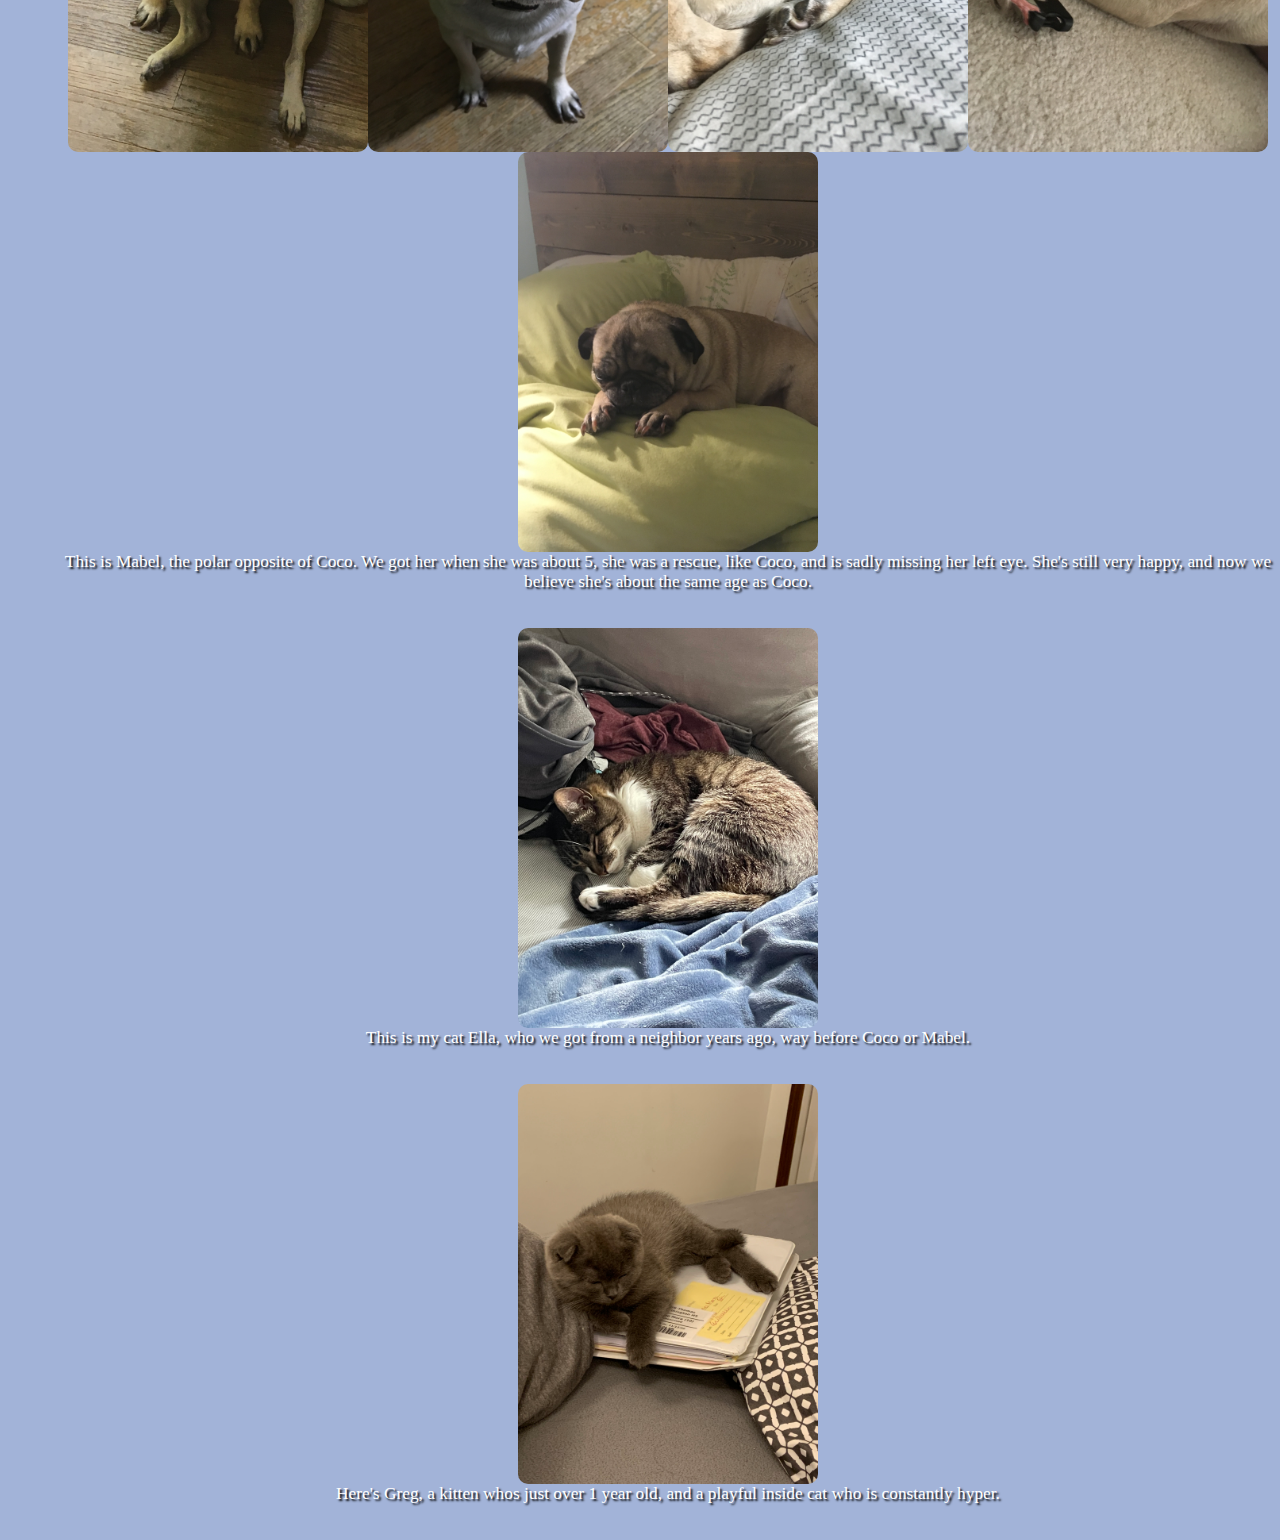
==== commit 02f16a0b: "Basic changes to site text" ====
--- a/index.html
+++ b/index.html
@@ -27,7 +27,7 @@
         </center>
         <div style="font-size:large;">
             <p class="text" style="font-family: Verdana;">
-                Hello, my name is Mateo Mora, welcome to my first website. I designed and created this website as my first project in my Application Development class. I enrolled to take this class at the Delaware Area Career Center in the mornings I'd typically attend school. I wanted to take the app development program because I want to pursue a career in game design/development, and I can't wait to work <a class="gamelink" style=text-decoration:none  href="games.html">among</a> my peers! I think that learning to code in any capacity will give me a large advantage in college. At the highschool that I go to, which is Thomas Worthington High School, I currently attend 3 classes this semester. Those 3 classes are College Credit Plus Pre-Calculus, Forensics Science, and AP Language Arts. A little about me: I have one brother, Miguel, as well as 2 dogs (Coco, Mabel) and 2 cats (Ella and Greg). I enjoy playing videogames and going creeking, below I've attached some pictures of my pets (and cat2.jpg). Thanks for reading.
+                Hello, my name is Mateo Mora, welcome to my first website. I designed and created this website as my first project in my Application Development class. I enrolled to take this class at the Delaware Area Career Center (which you can learn more about <a class="dacclink" href="https://www.delawareareacc.org/" target="_blank">here</a>) in the mornings I'd typically attend school. I wanted to take the app development program because I want to pursue a career in game design/development, and I can't wait to work <a class="gamelink" style=text-decoration:none  href="games.html">among</a> my peers! I think that learning to code in any capacity will give me a large advantage in college. At the highschool that I go to, which is Thomas Worthington High School, I currently attend 3 classes this semester. Those 3 classes are College Credit Plus Pre-Calculus, Forensics Science, and AP Language Arts. A little about me: I have one brother, Miguel, as well as 2 dogs (Coco, Mabel) and 2 cats (Ella and Greg). I enjoy playing videogames and going creeking, below I've attached some pictures of my pets (and cat2.jpg). Thanks for reading.
             </p>
         </div>
         <center><img class="cat2" src="images/cat2.jpg" width="600px" alt="cat2"></center><br><br><br>
--- a/scripts/css/style.css
+++ b/scripts/css/style.css
@@ -132,4 +132,12 @@
 }
 a.gamelink:hover{
   font-style: italic;
+}
+a.dacclink{
+  text-decoration: none;
+  color: rgb(45, 77, 255);
+}
+a.dacclink:hover{
+  color: purple;
+  font-style: italic;
 }